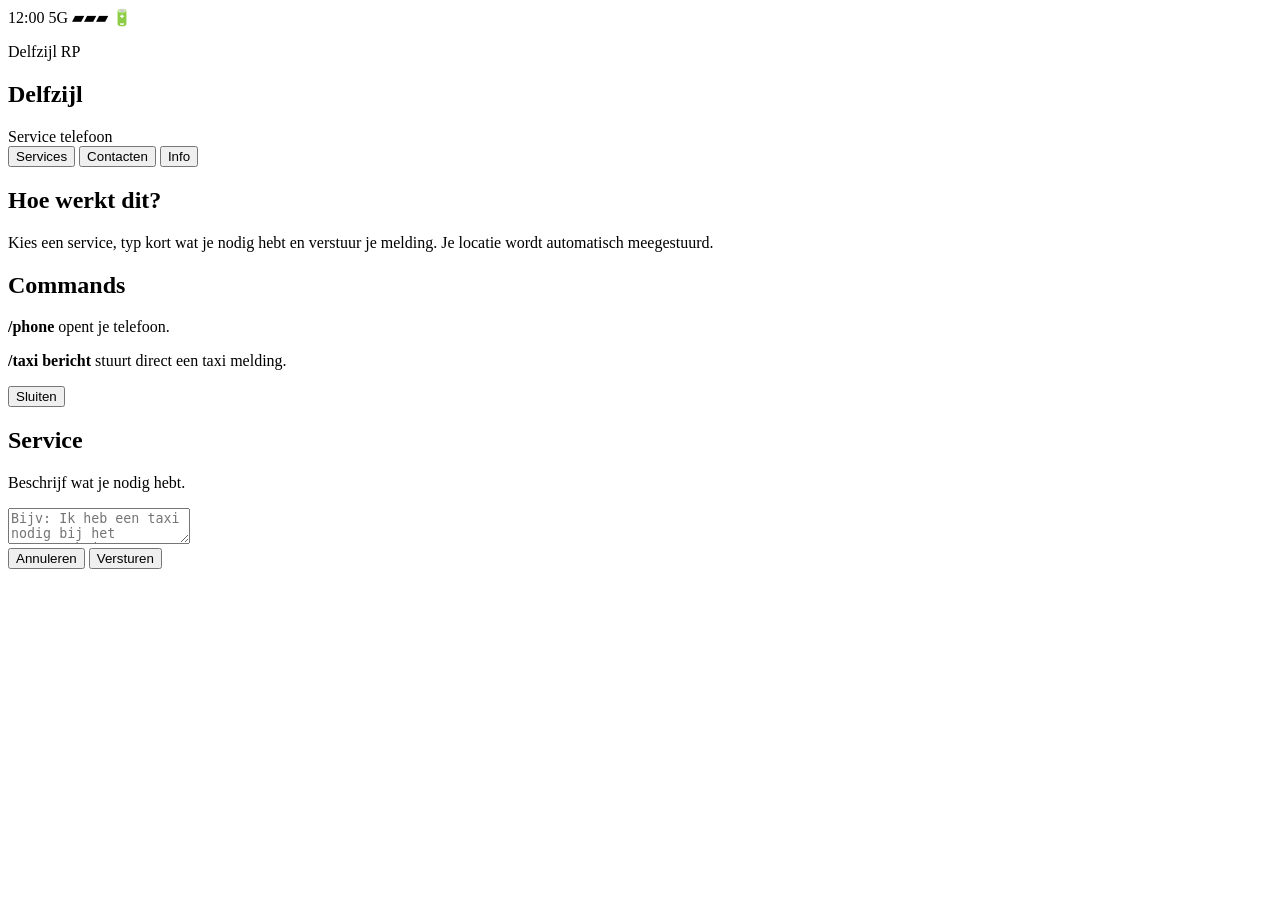
==== jv_phone/html/index.html @ 714e1f60 "Add jv_phone HTML UI" ====
<!DOCTYPE html>
<html lang="nl">
<head>
    <meta charset="UTF-8" />
    <meta name="viewport" content="width=device-width, initial-scale=1.0" />
    <title>JV Phone</title>
    <link rel="stylesheet" href="style.css" />
</head>
<body>
    <div id="phone" class="phone hidden">
        <div class="phone-frame">
            <div class="speaker"></div>
            <div class="screen">
                <header class="topbar">
                    <span id="time">12:00</span>
                    <span>5G ▰▰▰ 🔋</span>
                </header>

                <section class="hero">
                    <p id="serverName">Delfzijl RP</p>
                    <h1 id="cityName">Delfzijl</h1>
                    <span>Service telefoon</span>
                </section>

                <nav class="tabs">
                    <button class="tab active" data-page="services">Services</button>
                    <button class="tab" data-page="contacts">Contacten</button>
                    <button class="tab" data-page="info">Info</button>
                </nav>

                <main>
                    <section id="services" class="page active">
                        <div id="serviceList" class="service-list"></div>
                    </section>

                    <section id="contacts" class="page">
                        <div id="contactList" class="contact-list"></div>
                    </section>

                    <section id="info" class="page">
                        <div class="info-card">
                            <h2>Hoe werkt dit?</h2>
                            <p>Kies een service, typ kort wat je nodig hebt en verstuur je melding. Je locatie wordt automatisch meegestuurd.</p>
                        </div>
                        <div class="info-card">
                            <h2>Commands</h2>
                            <p><strong>/phone</strong> opent je telefoon.</p>
                            <p><strong>/taxi bericht</strong> stuurt direct een taxi melding.</p>
                        </div>
                    </section>
                </main>

                <button id="closeBtn" class="close-btn">Sluiten</button>
            </div>
        </div>
    </div>

    <div id="modal" class="modal hidden">
        <div class="modal-card">
            <h2 id="modalTitle">Service</h2>
            <p id="modalDesc">Beschrijf wat je nodig hebt.</p>
            <textarea id="serviceMessage" maxlength="180" placeholder="Bijv: Ik heb een taxi nodig bij het gemeentehuis..."></textarea>
            <div class="modal-actions">
                <button id="cancelBtn">Annuleren</button>
                <button id="sendBtn">Versturen</button>
            </div>
        </div>
    </div>

    <script src="script.js"></script>
</body>
</html>
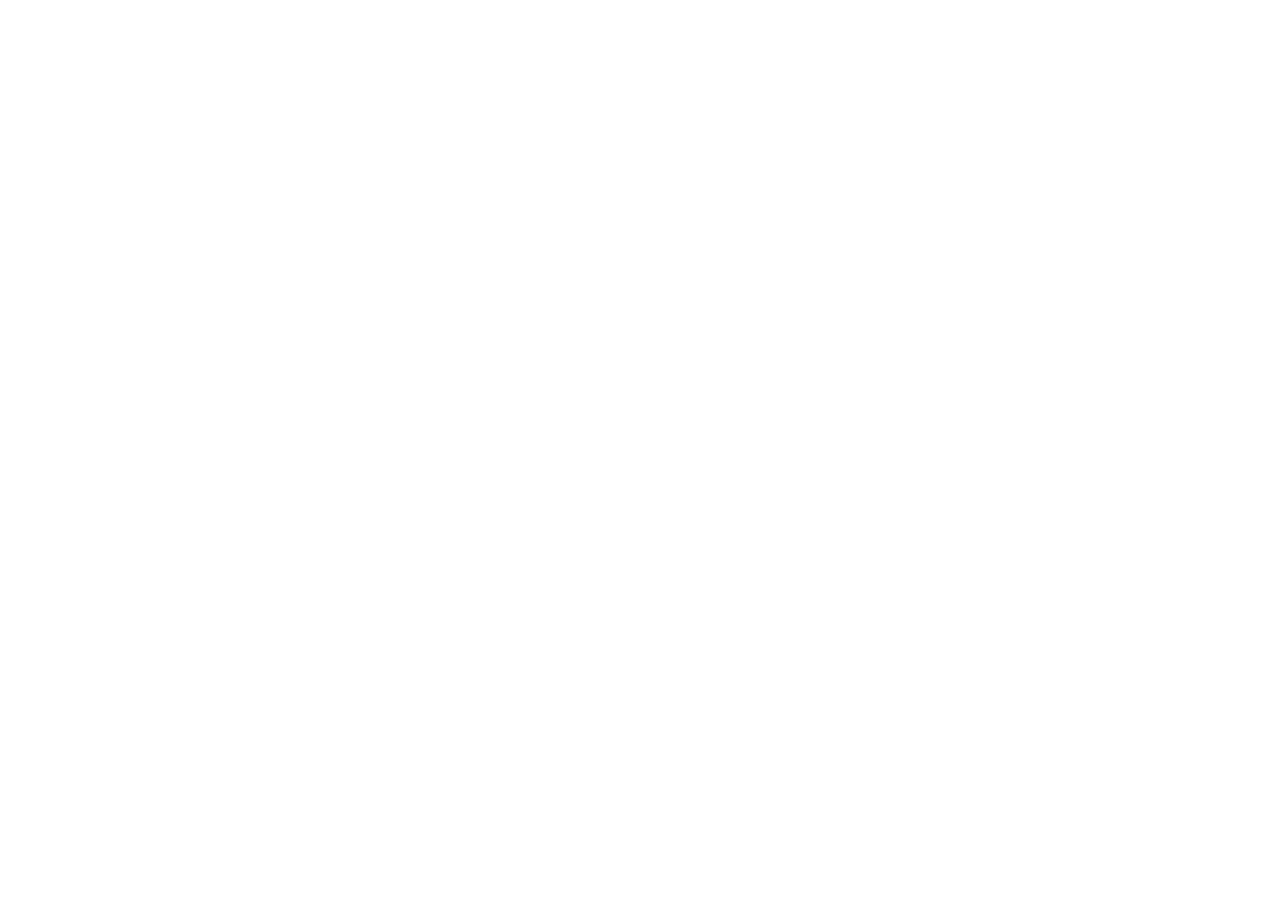
==== commit 0f6f9b74: "Add SMS UI to phone" ====
--- a/jv_phone/html/index.html
+++ b/jv_phone/html/index.html
@@ -19,11 +19,12 @@
                 <section class="hero">
                     <p id="serverName">Delfzijl RP</p>
                     <h1 id="cityName">Delfzijl</h1>
-                    <span>Service telefoon</span>
+                    <span>Mijn nummer: <strong id="myNumber">laden...</strong></span>
                 </section>
 
                 <nav class="tabs">
                     <button class="tab active" data-page="services">Services</button>
+                    <button class="tab" data-page="sms">SMS</button>
                     <button class="tab" data-page="contacts">Contacten</button>
                     <button class="tab" data-page="info">Info</button>
                 </nav>
@@ -31,6 +32,16 @@
                 <main>
                     <section id="services" class="page active">
                         <div id="serviceList" class="service-list"></div>
+                    </section>
+
+                    <section id="sms" class="page">
+                        <div class="sms-compose">
+                            <input id="smsNumber" maxlength="14" placeholder="Telefoonnummer, bijv. 0612345678" />
+                            <textarea id="smsMessage" maxlength="220" placeholder="Typ je SMS..."></textarea>
+                            <button id="smsSendBtn">SMS versturen</button>
+                        </div>
+                        <h2 class="inbox-title">Inbox</h2>
+                        <div id="smsList" class="sms-list"></div>
                     </section>
 
                     <section id="contacts" class="page">
@@ -43,8 +54,14 @@
                             <p>Kies een service, typ kort wat je nodig hebt en verstuur je melding. Je locatie wordt automatisch meegestuurd.</p>
                         </div>
                         <div class="info-card">
+                            <h2>SMS systeem</h2>
+                            <p>Elke speler krijgt automatisch een eigen telefoonnummer. SMS berichten blijven opgeslagen in <strong>phone_data.json</strong>.</p>
+                        </div>
+                        <div class="info-card">
                             <h2>Commands</h2>
                             <p><strong>/phone</strong> opent je telefoon.</p>
+                            <p><strong>/mijnnummer</strong> toont jouw nummer.</p>
+                            <p><strong>/sms nummer bericht</strong> stuurt snel een SMS.</p>
                             <p><strong>/taxi bericht</strong> stuurt direct een taxi melding.</p>
                         </div>
                     </section>
--- a/jv_phone/html/style.css
+++ b/jv_phone/html/style.css
@@ -0,0 +1,291 @@
+@import url('https://fonts.googleapis.com/css2?family=Inter:wght@400;600;800;900&display=swap');
+
+* { box-sizing: border-box; margin: 0; padding: 0; }
+
+body {
+    width: 100vw;
+    height: 100vh;
+    overflow: hidden;
+    font-family: 'Inter', sans-serif;
+    background: transparent;
+}
+
+.hidden { display: none !important; }
+
+.phone {
+    position: fixed;
+    right: 42px;
+    bottom: 38px;
+    animation: slideUp .35s ease both;
+}
+
+.phone-frame {
+    width: 350px;
+    height: 700px;
+    padding: 14px;
+    border-radius: 44px;
+    background: linear-gradient(145deg, #111827, #030712);
+    box-shadow: 0 28px 90px rgba(0,0,0,.55), inset 0 0 0 2px rgba(255,255,255,.08);
+    position: relative;
+}
+
+.speaker {
+    position: absolute;
+    top: 24px;
+    left: 50%;
+    transform: translateX(-50%);
+    width: 96px;
+    height: 24px;
+    border-radius: 999px;
+    background: #050816;
+    z-index: 4;
+}
+
+.screen {
+    width: 100%;
+    height: 100%;
+    border-radius: 34px;
+    overflow: hidden;
+    color: #f8fbff;
+    background:
+        radial-gradient(circle at 20% 10%, rgba(92,225,255,.26), transparent 28%),
+        radial-gradient(circle at 90% 5%, rgba(255,90,165,.22), transparent 30%),
+        linear-gradient(180deg, #071021, #0a0e1a 55%, #050711);
+    position: relative;
+}
+
+.screen::before {
+    content: '';
+    position: absolute;
+    inset: 0;
+    background: linear-gradient(135deg, rgba(255,255,255,.12), transparent 34%, rgba(255,255,255,.04));
+    pointer-events: none;
+}
+
+.topbar {
+    height: 56px;
+    padding: 16px 22px 0;
+    display: flex;
+    justify-content: space-between;
+    font-size: 12px;
+    font-weight: 800;
+    position: relative;
+    z-index: 2;
+}
+
+.hero {
+    padding: 20px 22px 12px;
+    position: relative;
+    z-index: 2;
+}
+
+.hero p {
+    color: #7cffcb;
+    font-size: 12px;
+    font-weight: 900;
+    letter-spacing: .08em;
+    text-transform: uppercase;
+}
+
+.hero h1 {
+    font-size: 46px;
+    line-height: .95;
+    font-weight: 900;
+    letter-spacing: -0.06em;
+    margin-top: 5px;
+    background: linear-gradient(90deg, #fff, #5ce1ff, #b56cff);
+    -webkit-background-clip: text;
+    background-clip: text;
+    color: transparent;
+}
+
+.hero span {
+    display: inline-block;
+    margin-top: 8px;
+    color: #a9b6ca;
+    font-size: 13px;
+    font-weight: 700;
+}
+
+.tabs {
+    display: grid;
+    grid-template-columns: repeat(3, 1fr);
+    gap: 8px;
+    padding: 8px 18px 12px;
+    position: relative;
+    z-index: 2;
+}
+
+.tab {
+    border: 0;
+    border-radius: 14px;
+    padding: 11px 8px;
+    background: rgba(255,255,255,.08);
+    color: #a9b6ca;
+    font-weight: 900;
+    font-size: 11px;
+    cursor: pointer;
+}
+
+.tab.active {
+    background: linear-gradient(135deg, #5ce1ff, #5271ff);
+    color: #fff;
+}
+
+main {
+    height: 424px;
+    overflow-y: auto;
+    padding: 0 18px 18px;
+    position: relative;
+    z-index: 2;
+}
+
+main::-webkit-scrollbar { width: 0; }
+
+.page { display: none; }
+.page.active { display: block; }
+
+.service-list,
+.contact-list {
+    display: grid;
+    gap: 11px;
+}
+
+.service-card,
+.contact-card,
+.info-card {
+    width: 100%;
+    border: 1px solid rgba(255,255,255,.12);
+    border-radius: 20px;
+    background: rgba(255,255,255,.08);
+    backdrop-filter: blur(18px);
+    color: #fff;
+    padding: 15px;
+    text-align: left;
+    box-shadow: inset 0 1px 0 rgba(255,255,255,.08);
+}
+
+.service-card {
+    display: grid;
+    grid-template-columns: 44px 1fr;
+    gap: 13px;
+    cursor: pointer;
+    transition: transform .18s ease, background .18s ease;
+}
+
+.service-card:hover {
+    transform: translateY(-2px);
+    background: rgba(255,255,255,.13);
+}
+
+.icon {
+    width: 44px;
+    height: 44px;
+    border-radius: 15px;
+    display: grid;
+    place-items: center;
+    font-size: 22px;
+    background: rgba(255,255,255,.12);
+}
+
+.service-card h3,
+.contact-card h3,
+.info-card h2 {
+    font-size: 15px;
+    margin-bottom: 4px;
+}
+
+.service-card p,
+.contact-card p,
+.info-card p {
+    color: #a9b6ca;
+    font-size: 12px;
+    line-height: 1.45;
+}
+
+.contact-card {
+    display: flex;
+    justify-content: space-between;
+    align-items: center;
+}
+
+.contact-number {
+    color: #7cffcb;
+    font-weight: 900;
+}
+
+.info-card { margin-bottom: 12px; }
+.info-card strong { color: #5ce1ff; }
+
+.close-btn {
+    position: absolute;
+    left: 18px;
+    right: 18px;
+    bottom: 18px;
+    border: 0;
+    border-radius: 18px;
+    height: 48px;
+    background: rgba(255,255,255,.11);
+    color: #fff;
+    font-weight: 900;
+    cursor: pointer;
+    z-index: 5;
+}
+
+.modal {
+    position: fixed;
+    inset: 0;
+    display: grid;
+    place-items: center;
+    background: rgba(0,0,0,.42);
+}
+
+.modal-card {
+    width: 420px;
+    padding: 24px;
+    border-radius: 26px;
+    color: #fff;
+    background: linear-gradient(145deg, rgba(12,18,35,.96), rgba(5,7,16,.96));
+    border: 1px solid rgba(255,255,255,.16);
+    box-shadow: 0 30px 100px rgba(0,0,0,.5);
+}
+
+.modal-card h2 { font-size: 24px; margin-bottom: 8px; }
+.modal-card p { color: #a9b6ca; margin-bottom: 14px; }
+
+textarea {
+    width: 100%;
+    height: 120px;
+    resize: none;
+    border: 1px solid rgba(255,255,255,.14);
+    outline: none;
+    border-radius: 18px;
+    padding: 14px;
+    background: rgba(255,255,255,.08);
+    color: #fff;
+    font-family: inherit;
+}
+
+.modal-actions {
+    display: grid;
+    grid-template-columns: 1fr 1fr;
+    gap: 10px;
+    margin-top: 14px;
+}
+
+.modal-actions button {
+    border: 0;
+    border-radius: 16px;
+    padding: 14px;
+    color: #fff;
+    font-weight: 900;
+    cursor: pointer;
+    background: rgba(255,255,255,.12);
+}
+
+#sendBtn { background: linear-gradient(135deg, #5ce1ff, #5271ff); }
+
+@keyframes slideUp {
+    from { transform: translateY(40px); opacity: 0; }
+    to { transform: translateY(0); opacity: 1; }
+}
